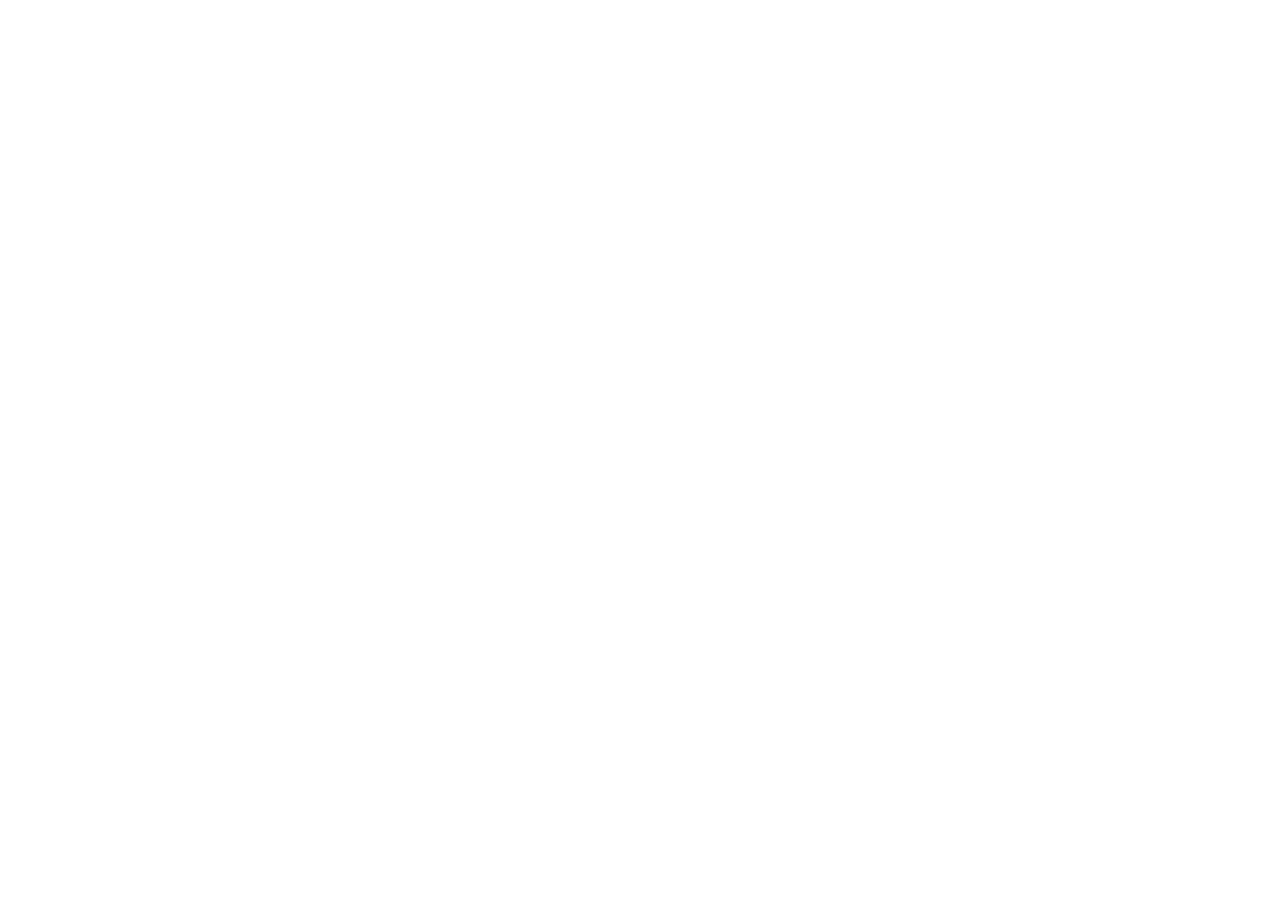
==== client/index.html @ 30fed1e9 "Updated file system" ====
<!DOCTYPE html>
<html lang="en">
<head>
    <meta charset="UTF-8">
    <meta name="viewport" content="width=device-width, initial-scale=1.0">
    <title>Document</title>
</head>
<body>
    <header>
        <a href=""></a>
    </header>
    <main></main>
    <footer></footer>
</body>
</html>
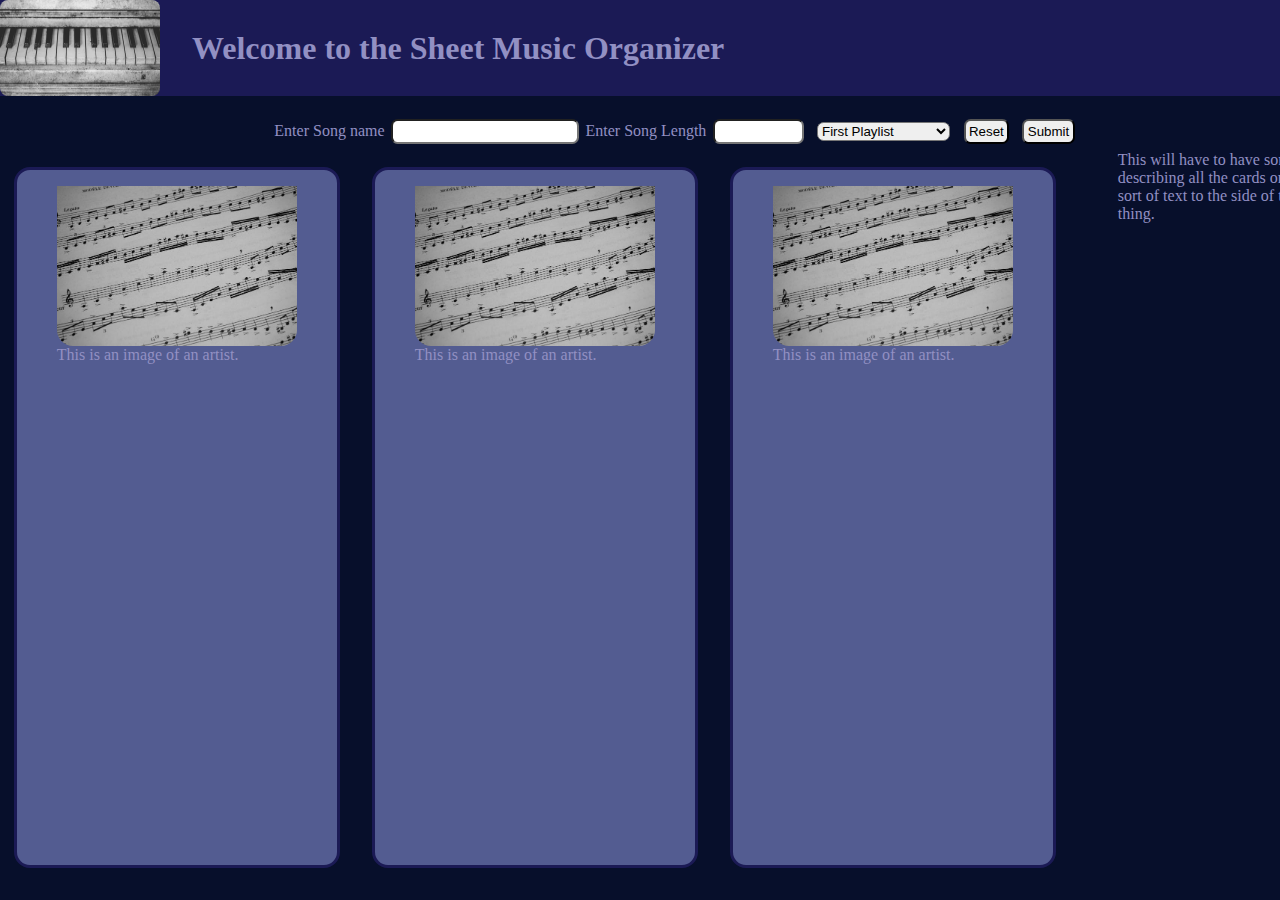
==== commit 89c27401: "Added most the css" ====
--- a/client/index.html
+++ b/client/index.html
@@ -1,15 +1,73 @@
 <!DOCTYPE html>
 <html lang="en">
-<head>
-    <meta charset="UTF-8">
-    <meta name="viewport" content="width=device-width, initial-scale=1.0">
-    <title>Document</title>
-</head>
-<body>
+  <head>
+    <meta charset="UTF-8" />
+    <meta name="viewport" content="width=device-width, initial-scale=1.0" />
+    <title>Playlist Page</title>
+    <link rel="stylesheet" href="style.css" />
+  </head>
+  <body>
     <header>
-        <a href=""></a>
+      <a href="./index.html">
+        <img
+          id="icon"
+          src="./images/pexels-pixabay-159420.jpg"
+          alt="piano keyboard symbol"
+        />
+      </a>
+      <h4 id="headerTitle">Welcome to the Sheet Music Organizer</h4>
     </header>
-    <main></main>
+    <section id="bodyContainer">
+      <nav>
+        <ul>
+          <li><a href="./create.html">Add New Song</a></li>
+          <li><a href="./favorites.html">Choose Favorites</a></li>
+        </ul>
+      </nav>
+      <main>
+        <form>
+          <label for="songName">Enter Song name</label>
+          <input id="songName" type="text" />
+
+          <label for="songLength">Enter Song Length</label>
+          <input id="songLength" type="number" step=".01" />
+
+          <select name="choosePlaylist" id="choosePlaylist">
+            <option value="first">First Playlist</option>
+            <option value="second">Second Playlist</option>
+          </select>
+          <input type="reset" />
+          <input type="submit" />
+        </form>
+        <section>
+          <div class="cardContainer">
+            <div class="card">
+              <figure>
+                <img src="./images/pexels-hermaion-104084.jpg" alt="" />
+                <figcaption>This is an image of an artist.</figcaption>
+              </figure>
+            </div>
+            <div class="card">
+              <figure>
+                <img src="./images/pexels-hermaion-104084.jpg" alt="" />
+                <figcaption>This is an image of an artist.</figcaption>
+              </figure>
+            </div>
+            <div class="card">
+              <figure>
+                <img src="./images/pexels-hermaion-104084.jpg" alt="" />
+                <figcaption>This is an image of an artist.</figcaption>
+              </figure>
+            </div>
+            
+          </div>
+          <aside>
+            This will have to have something describing all the cards or just
+            some sort of text to the side of the other thing.
+          </aside>
+        </section>
+      </main>
+    </section>
     <footer></footer>
-</body>
-</html>+  </body>
+</html>
--- a/client/style.css
+++ b/client/style.css
@@ -0,0 +1,140 @@
+/*
+Selectors
+Transitions
+Hover
+nth Child
+layout (flex)
+colors: background, text, accent, stored in variables
+margin and padding
+border and corner radius.*/
+
+:root {
+    --light-blue-color: #535C91;
+    --dark-blue-color: #070F2B;
+    --medium-blue-color: #1B1A55;
+    --light-gray-color: #9290C3;
+}
+
+body {
+    display: flex;
+    flex-direction: column;
+    margin: 0;
+    background-color: var(--dark-blue-color);
+    color: var(--light-gray-color);
+    height: 100vh;
+}
+
+/* Header Style */
+header {
+    display: flex;
+    flex-direction: row;
+    background-color: var(--medium-blue-color);
+    height: 6em;
+}
+
+#icon {
+    width: 10em;
+    height: 6em;
+    margin-right: 2em;
+    border-radius: .5em;
+    transition: all 2s;
+}
+
+#icon:hover {
+    background-color: gray;
+    transform: scale(1.1);
+}
+
+#headerTitle {
+    align-self: center;
+    font-size: 2em;
+}
+
+/* Body Style */
+#bodyContainer {
+    display: flex;
+    height: 100%;
+}
+
+main {
+    display: flex;
+    flex-direction: column;
+    flex-grow: 1;
+    align-items: center;
+    padding: 1em;
+}
+
+nav {
+    width: 10em;
+    background-color: var(--light-blue-color);
+    padding: 0em;
+}
+
+ul {
+    list-style: none;
+    padding-left: 1em;
+}
+
+li {
+    padding-bottom: .5em;
+    padding-top: .5em;
+    color: aliceblue;
+}
+
+input {
+    border-radius: .5em;
+    padding: .25em;
+    margin: .5em;
+}
+
+#songLength {
+    width: 6em;
+}
+
+select {
+    border-radius: .5em;
+    width: 10em;
+    margin: .5em;
+}
+
+form {
+    display: flex;
+    flex-direction: row;
+    justify-content: space-between;
+    align-items: center;
+}
+
+section {
+    display: flex;
+    flex-direction: row;
+    justify-content: center;
+    flex-grow: 1;
+    width: 100%;
+}
+.cardContainer {
+    display: flex;
+    flex-direction: row;
+    flex-wrap: wrap;
+    width: 70em;
+}
+aside {
+    width: 15em;
+}
+img {
+    display: flex;
+    width: 100%;
+    border-bottom-left-radius: 1em;
+    border-bottom-right-radius: 1em;
+}
+.card {
+    border: solid;
+    border-color: var(--medium-blue-color);
+    border-radius: 1em;
+  
+    background-color: var(--light-blue-color);
+  
+    display: flex;
+    flex-direction: column;
+    width: 20em;
+    margin: 1em;
+}
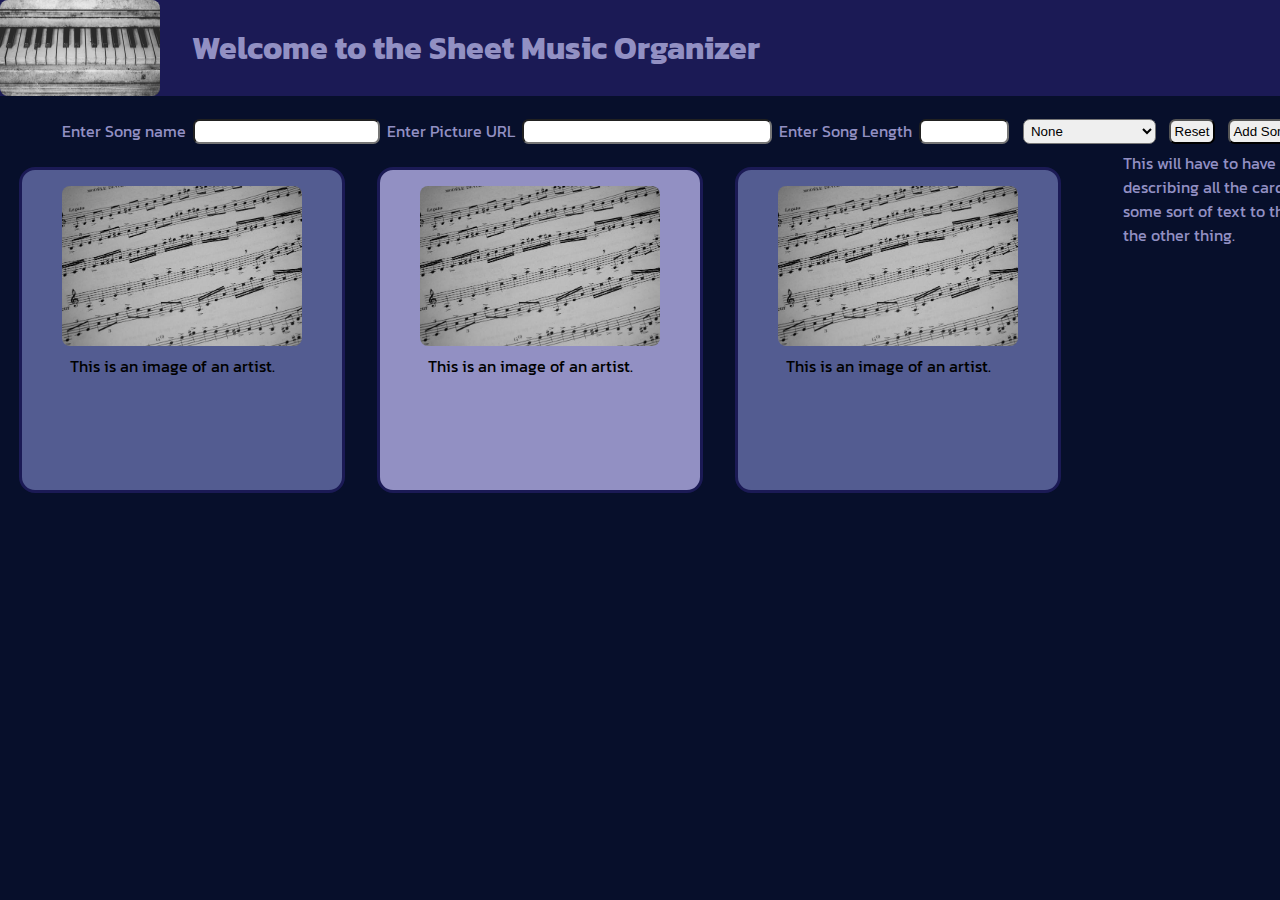
==== commit 59fe555a: "Added the API and finished all of the adding featrures and css" ====
--- a/client/index.html
+++ b/client/index.html
@@ -5,6 +5,7 @@
     <meta name="viewport" content="width=device-width, initial-scale=1.0" />
     <title>Playlist Page</title>
     <link rel="stylesheet" href="style.css" />
+    <script src="ui.js" type="module"></script>
   </head>
   <body>
     <header>
@@ -25,22 +26,26 @@
         </ul>
       </nav>
       <main>
-        <form>
+        <form id="formContainer">
           <label for="songName">Enter Song name</label>
           <input id="songName" type="text" />
+
+          <label for="songURL">Enter Picture URL</label>
+          <input id="songURL" type="text" />
 
           <label for="songLength">Enter Song Length</label>
           <input id="songLength" type="number" step=".01" />
 
           <select name="choosePlaylist" id="choosePlaylist">
+            <option value="first">None</option>
             <option value="first">First Playlist</option>
             <option value="second">Second Playlist</option>
           </select>
           <input type="reset" />
-          <input type="submit" />
+          <input type="submit" value="Add Song"/>
         </form>
         <section>
-          <div class="cardContainer">
+          <div id="cardContainer">
             <div class="card">
               <figure>
                 <img src="./images/pexels-hermaion-104084.jpg" alt="" />
@@ -59,7 +64,6 @@
                 <figcaption>This is an image of an artist.</figcaption>
               </figure>
             </div>
-            
           </div>
           <aside>
             This will have to have something describing all the cards or just
--- a/client/style.css
+++ b/client/style.css
@@ -1,140 +1,142 @@
-/*
-Selectors
-Transitions
-Hover
-nth Child
-layout (flex)
-colors: background, text, accent, stored in variables
-margin and padding
-border and corner radius.*/
+@import url("https://fonts.googleapis.com/css2?family=Kanit&family=Mukta&family=Roboto&family=Sofia+Sans+Condensed:wght@400;500&display=swap");
 
 :root {
-    --light-blue-color: #535C91;
-    --dark-blue-color: #070F2B;
-    --medium-blue-color: #1B1A55;
-    --light-gray-color: #9290C3;
+  --light-blue-color: #535c91;
+  --dark-blue-color: #070f2b;
+  --medium-blue-color: #1b1a55;
+  --light-gray-color: #9290c3;
+  font-family: "Kanit", sans-serif;
 }
-
 body {
-    display: flex;
-    flex-direction: column;
-    margin: 0;
-    background-color: var(--dark-blue-color);
-    color: var(--light-gray-color);
-    height: 100vh;
+  display: flex;
+  flex-direction: column;
+  margin: 0;
+  background-color: var(--dark-blue-color);
+  color: var(--light-gray-color);
+  height: 100vh;
 }
 
 /* Header Style */
 header {
-    display: flex;
-    flex-direction: row;
-    background-color: var(--medium-blue-color);
-    height: 6em;
+  display: flex;
+  flex-direction: row;
+  background-color: var(--medium-blue-color);
+  height: 6em;
 }
-
 #icon {
-    width: 10em;
-    height: 6em;
-    margin-right: 2em;
-    border-radius: .5em;
-    transition: all 2s;
+  width: 10em;
+  height: 6em;
+  margin-right: 2em;
+  border-radius: 0.5em;
+  transition: all 2s;
 }
-
 #icon:hover {
-    background-color: gray;
-    transform: scale(1.1);
+  background-color: gray;
+  transform: scale(1.1);
 }
-
 #headerTitle {
-    align-self: center;
-    font-size: 2em;
+  align-self: center;
+  font-size: 2em;
 }
 
 /* Body Style */
 #bodyContainer {
-    display: flex;
-    height: 100%;
+  display: flex;
+  height: 100%;
 }
-
 main {
-    display: flex;
-    flex-direction: column;
-    flex-grow: 1;
-    align-items: center;
-    padding: 1em;
+  display: flex;
+  flex-direction: column;
+  flex-grow: 1;
+  align-items: center;
+  padding: 1em;
 }
-
 nav {
-    width: 10em;
-    background-color: var(--light-blue-color);
-    padding: 0em;
+  width: 10em;
+  background-color: var(--light-blue-color);
+  padding: 0em;
 }
-
+a {
+  text-decoration: none;
+  color: var(--dark-blue-color);
+  font-weight: bold;
+}
 ul {
-    list-style: none;
-    padding-left: 1em;
+  list-style: none;
+  padding-left: 1em;
 }
-
 li {
-    padding-bottom: .5em;
-    padding-top: .5em;
-    color: aliceblue;
+  padding-bottom: 0.5em;
+  padding-top: 0.5em;
+  color: aliceblue;
 }
-
 input {
-    border-radius: .5em;
-    padding: .25em;
-    margin: .5em;
+  border-radius: 0.5em;
+  padding: 0.25em;
+  margin: 0.5em;
 }
-
 #songLength {
-    width: 6em;
+  width: 6em;
 }
-
+#songURL {
+  width: 18em;
+}
 select {
-    border-radius: .5em;
-    width: 10em;
-    margin: .5em;
+  border-radius: 0.5em;
+  width: 10em;
+  margin: 0.5em;
+  padding: 0.25em;
 }
-
 form {
-    display: flex;
-    flex-direction: row;
-    justify-content: space-between;
-    align-items: center;
+  display: flex;
+  flex-direction: row;
+  justify-content: space-between;
+  align-items: center;
 }
-
 section {
-    display: flex;
-    flex-direction: row;
-    justify-content: center;
-    flex-grow: 1;
-    width: 100%;
+  display: flex;
+  flex-direction: row;
+  justify-content: center;
+  flex-grow: 1;
+  width: 100%;
 }
-.cardContainer {
-    display: flex;
-    flex-direction: row;
-    flex-wrap: wrap;
-    width: 70em;
+#cardContainer {
+  display: flex;
+  flex-direction: row;
+  flex-wrap: wrap;
+  width: 70em;
 }
 aside {
-    width: 15em;
+  width: 15em;
 }
 img {
-    display: flex;
-    width: 100%;
-    border-bottom-left-radius: 1em;
-    border-bottom-right-radius: 1em;
+  display: flex;
+  width: 100%;
+  border-radius: 0.5em;
+  height: 10em;
 }
 .card {
-    border: solid;
-    border-color: var(--medium-blue-color);
-    border-radius: 1em;
-  
-    background-color: var(--light-blue-color);
-  
-    display: flex;
-    flex-direction: column;
-    width: 20em;
-    margin: 1em;
+  border: solid;
+  border-color: var(--medium-blue-color);
+  border-radius: 1em;
+
+  background-color: var(--light-blue-color);
+
+  display: flex;
+  flex-direction: column;
+  width: 20em;
+  height: 20em;
+  margin: 1em;
 }
+.card:nth-child(even) {
+  background-color: var(--light-gray-color);
+}
+h2 {
+  color: var(--medium-blue-color);
+  margin: 0;
+  padding: 1em;
+}
+figcaption {
+  padding: 0.5em;
+  color: black;
+}
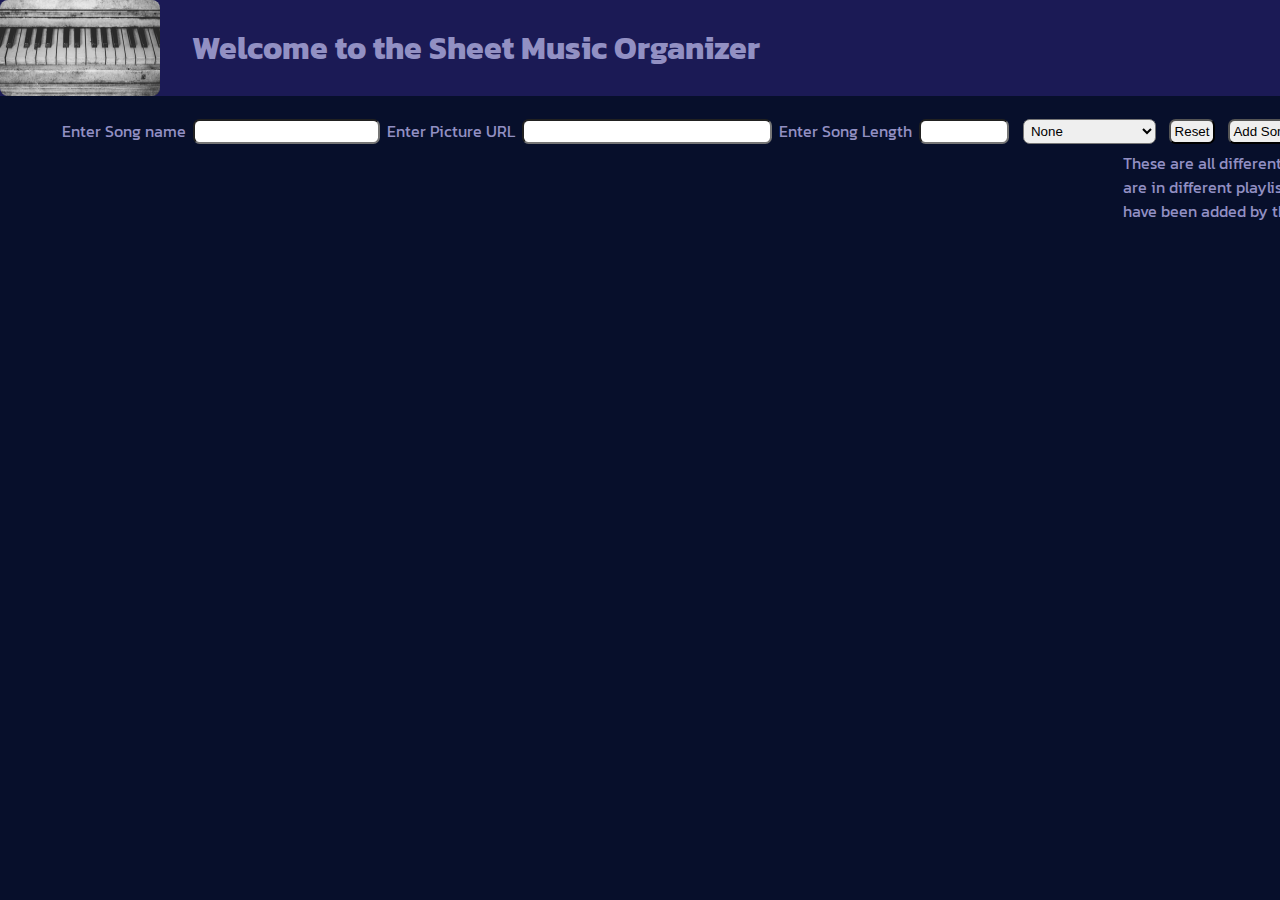
==== commit e2a72a1f: "Changed the index.html to client side" ====
--- a/client/index.html
+++ b/client/index.html
@@ -5,11 +5,11 @@
     <meta name="viewport" content="width=device-width, initial-scale=1.0" />
     <title>Playlist Page</title>
     <link rel="stylesheet" href="style.css" />
-    <script src="ui.js" type="module"></script>
+    <script src="./client/ui.js" type="module"></script>
   </head>
   <body>
     <header>
-      <a href="./index.html">
+      <a href="index.html">
         <img
           id="icon"
           src="./images/pexels-pixabay-159420.jpg"
@@ -21,8 +21,8 @@
     <section id="bodyContainer">
       <nav>
         <ul>
-          <li><a href="./create.html">Add New Song</a></li>
-          <li><a href="./favorites.html">Choose Favorites</a></li>
+          <li><a href="create.html">Add New Song</a></li>
+          <li><a href="favorites.html">Choose Favorites</a></li>
         </ul>
       </nav>
       <main>
@@ -46,28 +46,10 @@
         </form>
         <section>
           <div id="cardContainer">
-            <div class="card">
-              <figure>
-                <img src="./images/pexels-hermaion-104084.jpg" alt="" />
-                <figcaption>This is an image of an artist.</figcaption>
-              </figure>
-            </div>
-            <div class="card">
-              <figure>
-                <img src="./images/pexels-hermaion-104084.jpg" alt="" />
-                <figcaption>This is an image of an artist.</figcaption>
-              </figure>
-            </div>
-            <div class="card">
-              <figure>
-                <img src="./images/pexels-hermaion-104084.jpg" alt="" />
-                <figcaption>This is an image of an artist.</figcaption>
-              </figure>
-            </div>
+
           </div>
           <aside>
-            This will have to have something describing all the cards or just
-            some sort of text to the side of the other thing.
+            These are all different songs that are in different playlists and have been added by the user. 
           </aside>
         </section>
       </main>
